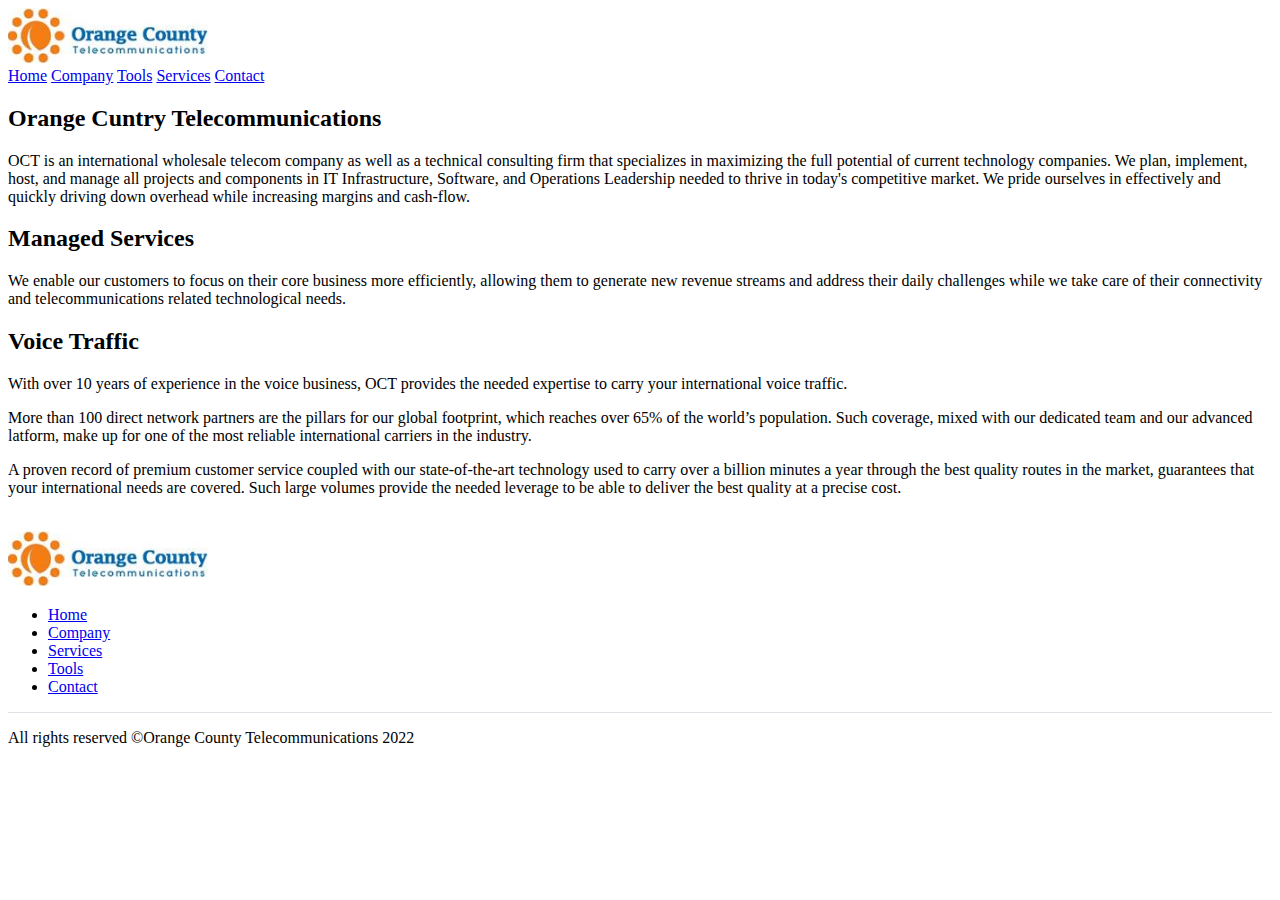
==== company.html @ b97b0f4f "Merge remote" ====
<!DOCTYPE html>
<html lang="en">
<head>
  <title>Orange County Telecommunications</title>
  <meta charset="utf-8">
  <meta name="viewport" content="width=device-width, initial-scale=1, shrink-to-fit=no">
  <meta name="description" content="">
  <meta name="author" content="">
  <link rel="stylesheet" href="https://cdn.jsdelivr.net/npm/bulma@0.9.3/css/bulma.min.css" />
  <link rel="icon" href="favicon.ico">
  <script src="/js/app-page.js"></script>
</head>
<body>
  <div>
    <div class="columns is-multiline">
    </div>
    <nav class="navbar py-4">
      <div class="container is-fluid">
        <div class="navbar-brand">
          <a class="navbar-item" href="index.html">
            <img class="image" src="logo.png" alt="" width="200px" style="max-height: 200px;">
          </a>
          <a class="navbar-burger" role="button" aria-label="menu" aria-expanded="false">
            <span aria-hidden="true"></span>
            <span aria-hidden="true"></span>
            <span aria-hidden="true"></span>
          </a>
        </div>
        <div class="navbar-menu">
          <div class="navbar-start">
              <a class="navbar-item" href="index.html">Home</a>
              <a class="navbar-item" href="company.html">Company</a>
              <a class="navbar-item" href="tools.html">Tools</a>
              <a class="navbar-item" href="services.html">Services</a>
              <a class="navbar-item" href="contact.html">Contact</a>
            </div>
          <div class="navbar-item">
            <div class="field has-addons">
              <div class="control">
              </div>  
              
                    <path stroke-linecap="round" stroke-linejoin="round" stroke-width="2"
                      d="M21 21l-6-6m2-5a7 7 0 11-14 0 7 7 0 0114 0z"></path>
                  </svg>
                </button>
              </div>
            </div>
          </div>
        </div>
      </div>
    </nav>

    <section class="section">
      <div class="container">
        <div class="mb-6 pb-3 columns is-multiline">
          <div class="column is-12 is-12-desktop mx-auto has-text-centered">
            <h2 class="mb-4 is-size-1 is-size-3-mobile has-text-weight-bold">Orange Cuntry Telecommunications</h2>
            <p class="subtitle has-text-grey mb-5">OCT is an international wholesale telecom company as well as a technical consulting firm that specializes in maximizing the full potential of current technology companies. We plan, implement, host, and manage all projects and components in IT Infrastructure, Software, and Operations Leadership needed to thrive in today's competitive market. We pride ourselves in effectively and quickly driving down overhead while increasing margins and cash-flow.
            </p>
            <h2 class="mb-4 is-size-3 is-size-3-mobile has-text-weight-bold">Managed Services</h2>
            <p class="subtitle has-text-grey mb-5">
              We enable our customers to focus on their core business more efficiently, allowing them to generate new revenue streams and address their daily challenges while we take care of their connectivity and telecommunications related technological needs.
            </p>
            <h2 class="mb-4 is-size-3 is-size-3-mobile has-text-weight-bold">Voice Traffic</h2>
            <p class="subtitle has-text-grey mb-5">
              With over 10 years of experience in the voice business, OCT provides the needed expertise to carry your international voice traffic.
              </p>
              <p class="subtitle has-text-grey mb-5">
                More than 100 direct network partners are the pillars for our global footprint, which reaches over 65% of the world’s population. Such coverage, mixed with our dedicated team and our advanced latform, make up for one of the most reliable international carriers in the industry.
              </p>
              <p class="subtitle has-text-grey mb-5">
                A proven record of premium customer service coupled with our state-of-the-art technology used to carry over a billion minutes a year through the best quality routes in the market, guarantees that your international needs are covered. Such large volumes provide the needed leverage to be able to deliver the best quality at a precise cost.
              </p>
            <div class="buttons is-centered">
              <a class="mr-3" href="#">
                <img src="/images/app-page/images/buttons/app-store.svg" alt=""></a>
              <a href="#">
                <img src="/images/app-page/images/buttons/google-play.svg" alt=""></a>
            </div>
          </div>
        </div>
      </div>
    </section>

    <section class="section" style="background-color: #fa7c0e;">
     
    </section>

    <footer class="section">
      <div class="container">
        <div class="pb-5 is-flex is-flex-wrap-wrap is-justify-content-between is-align-items-center">
          <div class="mr-auto mb-2">
            <a class="is-inline-block" href="index.html">
              <img class="image" src="logo.png" alt="" width="200px" style="max-height: 200px;"></a>
          </div>
          <div>
            <ul class="is-flex is-flex-wrap-wrap is-align-items-center is-justify-content-center">
              <li class="mr-4"><a class="button is-white" href="index.html">Home</a></li>
              <li class="mr-4"><a class="button is-white" href="company.html">Company</a></li>
              <li class="mr-4"><a class="button is-white" href="services.html">Services</a></li>
              <li class="mr-4"><a class="button is-white" href="tools.html">Tools</a></li>
              <li><a class="button is-white" href="contact.html">Contact</a></li>
            </ul>
          </div>
        </div>
      </div>
      <div class="pt-5" style="border-top: 1px solid #dee2e6;"></div>
      <div class="container">
        <div class="is-flex-tablet is-justify-content-between is-align-items-center">
          <p>All rights reserved ©Orange County Telecommunications 2022</p>
          <div class="py-2 is-hidden-tablet"></div>
          <div class="ml-auto">
            <a class="mr-4 is-inline-block" href="#">
              <img src="/images/app-page/socials/facebook.svg" alt=""></a>
            <a class="mr-4 is-inline-block" href="#">
              <img src="/images/app-page/socials/twitter.svg" alt=""></a>
            <a class="mr-4 is-inline-block" href="#">
              <img src="/images/app-page/socials/github.svg" alt=""></a>
            <a class="mr-4 is-inline-block" href="#">
              <img src="/images/app-page/socials/instagram.svg" alt=""></a>
              <a class="is-inline-block" href="#">
                <img src="/images/app-page/socials/linkedin.svg" alt=""></a>
          </div>
        </div>
      </div>
    </footer>
  </div>
</body>

</html>
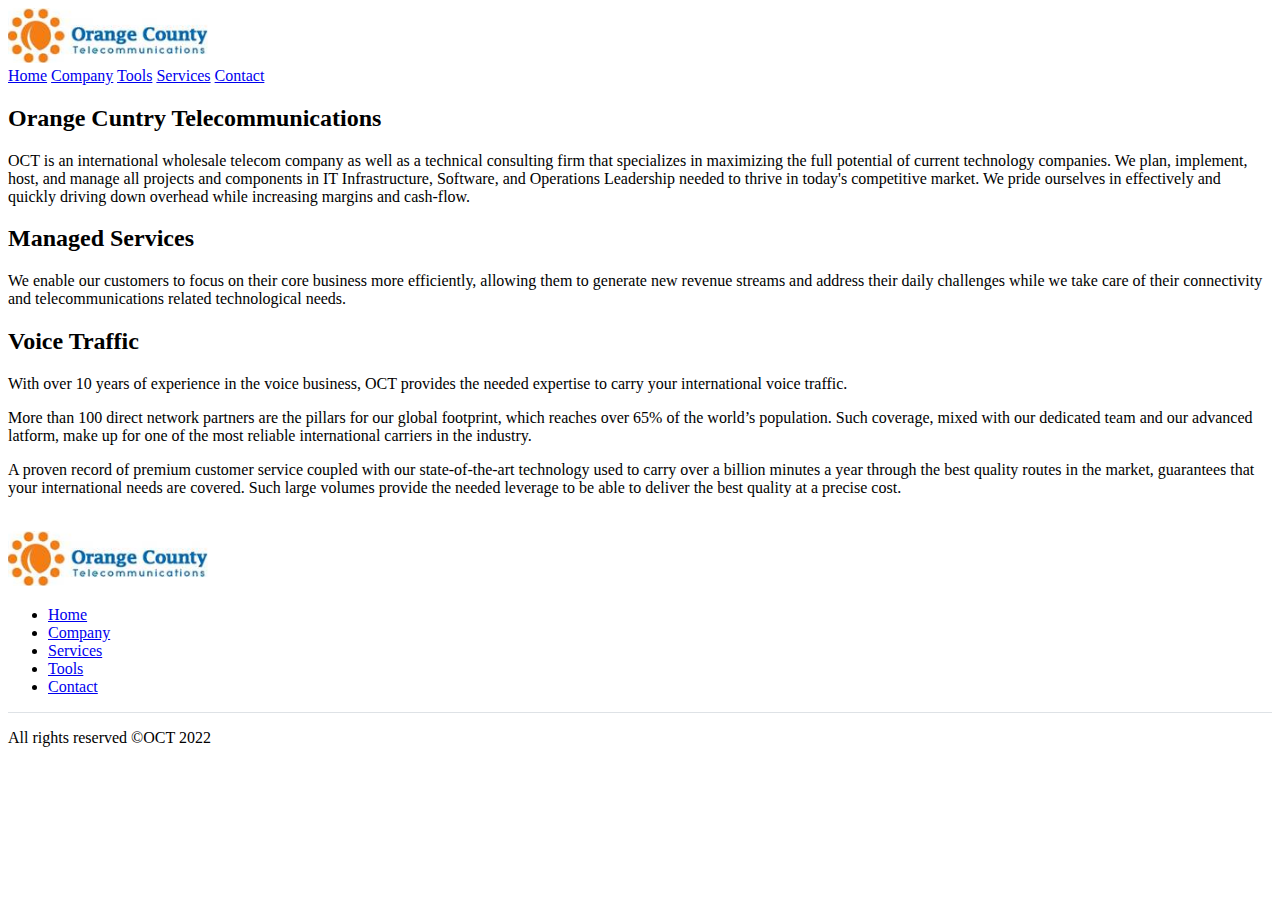
==== commit 70f1c28a: "Add menu dropdown on mobile" ====
--- a/company.html
+++ b/company.html
@@ -107,7 +107,7 @@
       <div class="pt-5" style="border-top: 1px solid #dee2e6;"></div>
       <div class="container">
         <div class="is-flex-tablet is-justify-content-between is-align-items-center">
-          <p>All rights reserved ©Orange County Telecommunications 2022</p>
+          <p>All rights reserved ©OCT 2022</p>
           <div class="py-2 is-hidden-tablet"></div>
           <div class="ml-auto">
             <a class="mr-4 is-inline-block" href="#">
